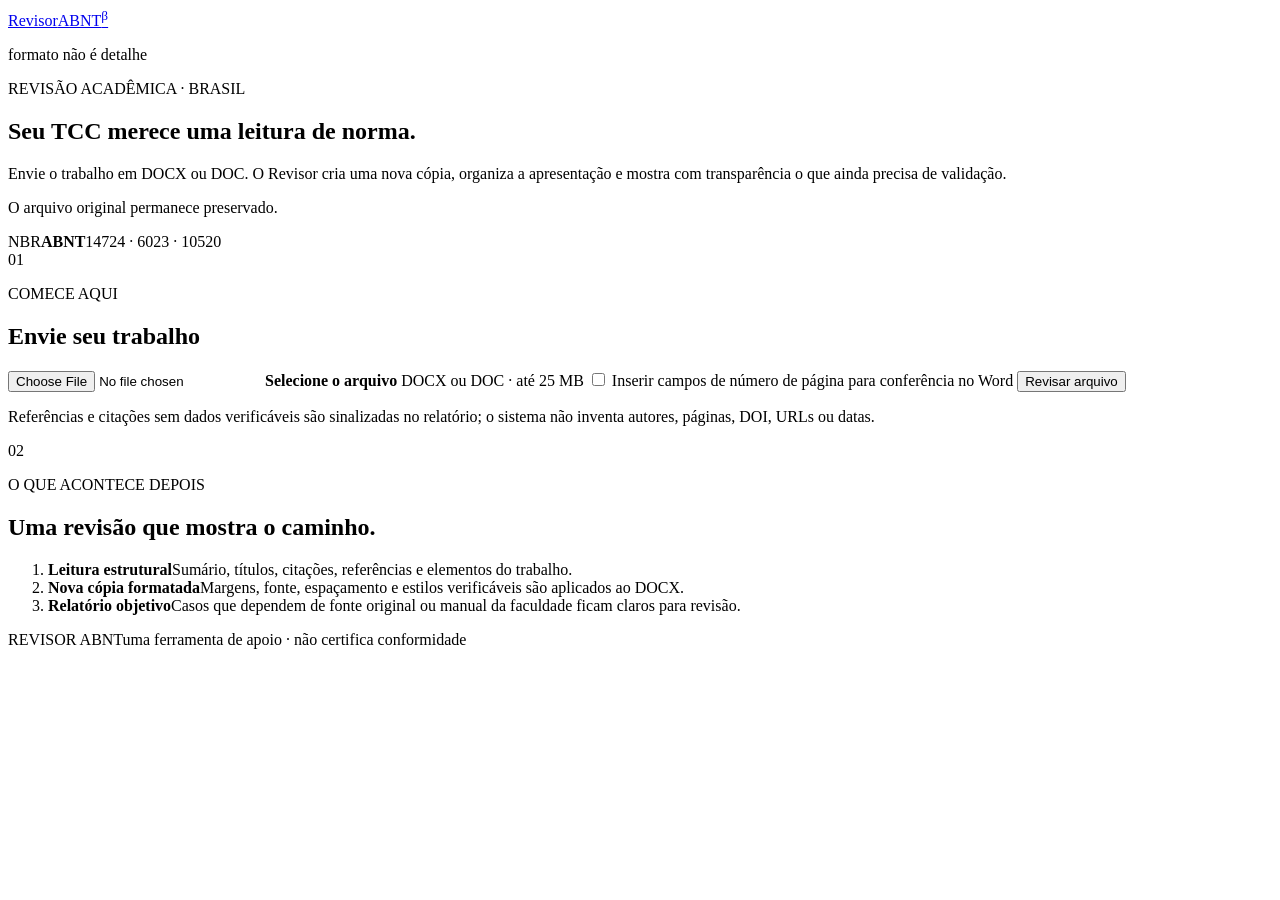
==== app/static/index.html @ 3ada4b93 "feat: adiciona MVP web de revisão ABNT" ====
<!doctype html>
<html lang="pt-BR">
  <head>
    <meta charset="utf-8" />
    <meta name="viewport" content="width=device-width, initial-scale=1" />
    <title>Revisor ABNT</title>
    <link rel="stylesheet" href="/static/styles.css" />
  </head>
  <body>
    <header class="site-header">
      <a class="brand" href="/" aria-label="Página inicial do Revisor ABNT"><span>Revisor</span>ABNT<sup>β</sup></a>
      <p>formato não é detalhe</p>
    </header>
    <main>
      <section class="hero" aria-labelledby="page-title">
        <div class="hero-copy">
          <p class="eyebrow">REVISÃO ACADÊMICA · BRASIL</p>
          <h1 id="page-title">Seu TCC merece uma leitura de norma.</h1>
          <p class="intro">Envie o trabalho em DOCX ou DOC. O Revisor cria uma nova cópia, organiza a apresentação e mostra com transparência o que ainda precisa de validação.</p>
          <p class="hero-note">O arquivo original permanece preservado.</p>
        </div>
        <div class="norm-wheel" aria-label="Normas verificadas: NBR 14724, 6023, 10520, 6028, 6027, 6024 e 6022">
          <span class="wheel-top">NBR</span><strong>ABNT</strong><span class="wheel-bottom">14724 · 6023 · 10520</span>
        </div>
      </section>

      <section class="upload-card" aria-labelledby="upload-title">
        <div class="section-number">01</div>
        <div class="upload-heading"><p class="eyebrow">COMECE AQUI</p><h2 id="upload-title">Envie seu trabalho</h2></div>
        <form id="revision-form">
          <label class="dropzone" for="document">
            <input id="document" name="document" type="file" accept=".doc,.docx" required />
            <strong id="file-name">Selecione o arquivo</strong>
            <span>DOCX ou DOC · até 25 MB</span>
          </label>
          <label class="option">
            <input name="insert_page_numbers" type="checkbox" />
            Inserir campos de número de página para conferência no Word
          </label>
          <button id="submit-button" type="submit">Revisar arquivo</button>
        </form>
        <p class="notice">Referências e citações sem dados verificáveis são sinalizadas no relatório; o sistema não inventa autores, páginas, DOI, URLs ou datas.</p>
      </section>

      <section id="result" class="result" hidden aria-live="polite"></section>

      <section class="scope" aria-labelledby="scope-title">
        <div class="section-number">02</div>
        <div><p class="eyebrow">O QUE ACONTECE DEPOIS</p><h2 id="scope-title">Uma revisão que mostra o caminho.</h2></div>
        <ol>
          <li><strong>Leitura estrutural</strong><span>Sumário, títulos, citações, referências e elementos do trabalho.</span></li>
          <li><strong>Nova cópia formatada</strong><span>Margens, fonte, espaçamento e estilos verificáveis são aplicados ao DOCX.</span></li>
          <li><strong>Relatório objetivo</strong><span>Casos que dependem de fonte original ou manual da faculdade ficam claros para revisão.</span></li>
        </ol>
      </section>
    </main>
    <footer><span>REVISOR ABNT</span><span>uma ferramenta de apoio · não certifica conformidade</span></footer>
    <script src="/static/app.js"></script>
  </body>
</html>
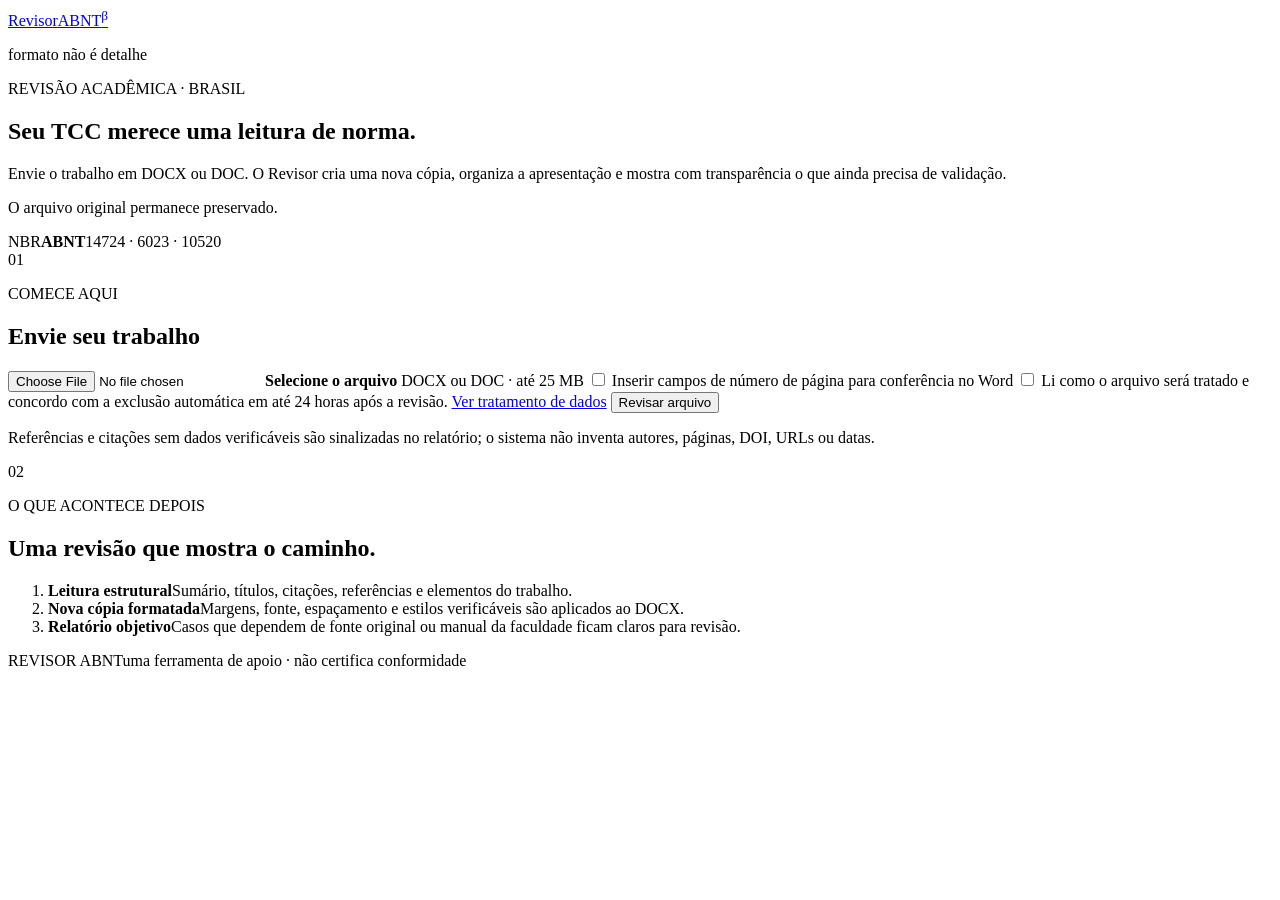
==== commit b9ee9388: "feat: prepara hospedagem HTTPS e retenção de arquivos" ====
--- a/app/static/index.html
+++ b/app/static/index.html
@@ -37,6 +37,11 @@
             <input name="insert_page_numbers" type="checkbox" />
             Inserir campos de número de página para conferência no Word
           </label>
+          <label class="option consent">
+            <input name="privacy_acknowledged" type="checkbox" required />
+            Li como o arquivo será tratado e concordo com a exclusão automática em até 24 horas após a revisão.
+            <a href="/privacidade">Ver tratamento de dados</a>
+          </label>
           <button id="submit-button" type="submit">Revisar arquivo</button>
         </form>
         <p class="notice">Referências e citações sem dados verificáveis são sinalizadas no relatório; o sistema não inventa autores, páginas, DOI, URLs ou datas.</p>
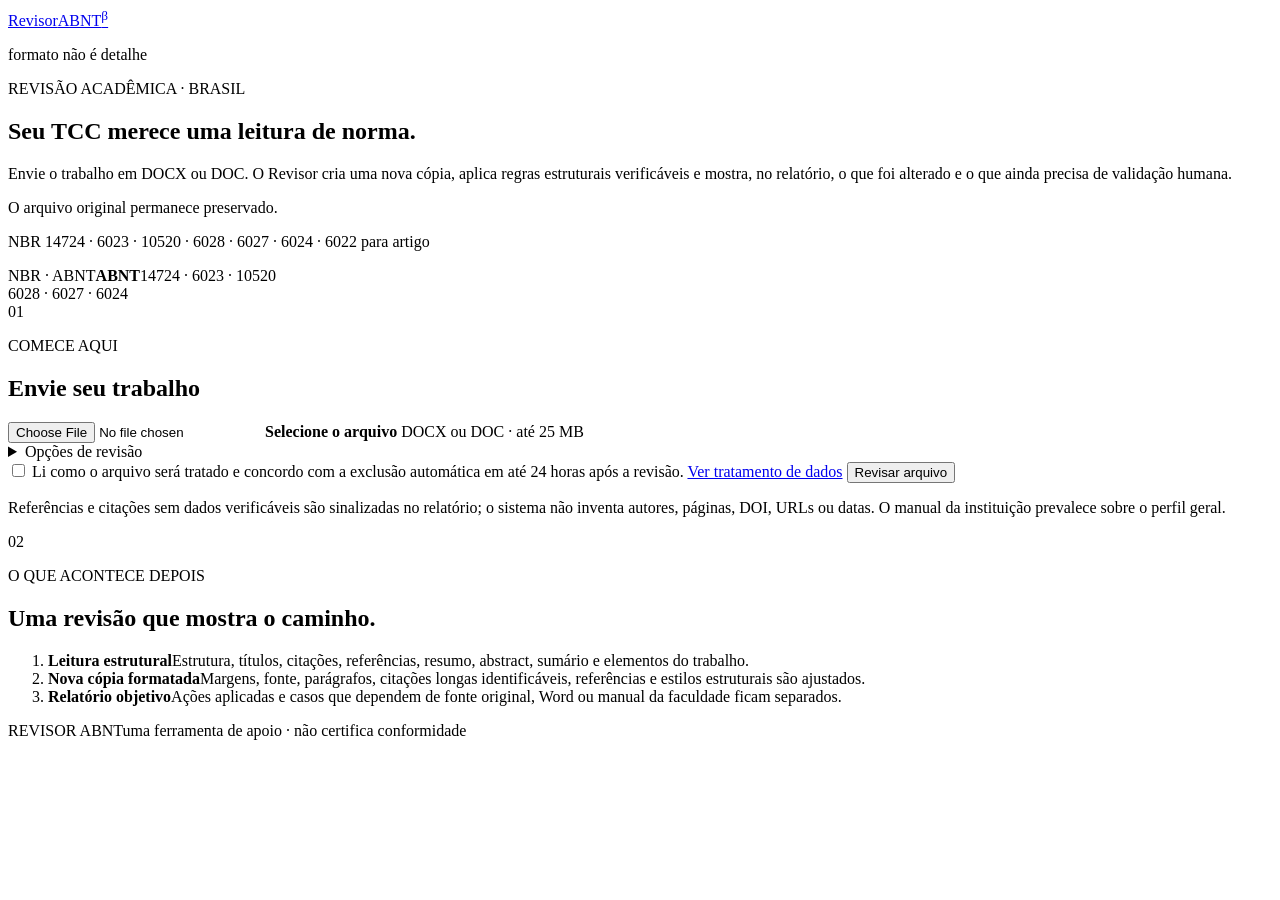
==== commit 8c95e056: "feat: implementa motor de revisão ABNT verificável" ====
--- a/app/static/index.html
+++ b/app/static/index.html
@@ -16,11 +16,12 @@
         <div class="hero-copy">
           <p class="eyebrow">REVISÃO ACADÊMICA · BRASIL</p>
           <h1 id="page-title">Seu TCC merece uma leitura de norma.</h1>
-          <p class="intro">Envie o trabalho em DOCX ou DOC. O Revisor cria uma nova cópia, organiza a apresentação e mostra com transparência o que ainda precisa de validação.</p>
+          <p class="intro">Envie o trabalho em DOCX ou DOC. O Revisor cria uma nova cópia, aplica regras estruturais verificáveis e mostra, no relatório, o que foi alterado e o que ainda precisa de validação humana.</p>
           <p class="hero-note">O arquivo original permanece preservado.</p>
+          <p class="norm-list" aria-label="Escopo de normas: NBR 14724, 6023, 10520, 6028, 6027, 6024 e, para artigos, NBR 6022">NBR 14724 · 6023 · 10520 · 6028 · 6027 · 6024 <span>· 6022 para artigo</span></p>
         </div>
         <div class="norm-wheel" aria-label="Normas verificadas: NBR 14724, 6023, 10520, 6028, 6027, 6024 e 6022">
-          <span class="wheel-top">NBR</span><strong>ABNT</strong><span class="wheel-bottom">14724 · 6023 · 10520</span>
+          <span class="wheel-top">NBR · ABNT</span><strong>ABNT</strong><span class="wheel-bottom">14724 · 6023 · 10520<br />6028 · 6027 · 6024</span>
         </div>
       </section>
 
@@ -33,10 +34,41 @@
             <strong id="file-name">Selecione o arquivo</strong>
             <span>DOCX ou DOC · até 25 MB</span>
           </label>
-          <label class="option">
-            <input name="insert_page_numbers" type="checkbox" />
-            Inserir campos de número de página para conferência no Word
-          </label>
+          <details class="review-options">
+            <summary>Opções de revisão</summary>
+            <div class="option-grid">
+              <label>Tipo de documento
+                <select name="document_type">
+                  <option value="tcc">TCC, monografia, dissertação ou tese</option>
+                  <option value="article">Artigo científico</option>
+                </select>
+              </label>
+              <label>Sistema de citação
+                <select name="citation_system">
+                  <option value="auto">Detectar automaticamente</option>
+                  <option value="author-date">Autor-data</option>
+                  <option value="numeric">Numérico</option>
+                </select>
+              </label>
+              <label>Fonte do texto
+                <select name="font">
+                  <option value="Times New Roman">Times New Roman</option>
+                  <option value="Arial">Arial</option>
+                </select>
+              </label>
+              <label>Sumário
+                <select name="toc_mode">
+                  <option value="audit">Preservar e auditar</option>
+                  <option value="insert-if-empty">Inserir campo automático se estiver vazio</option>
+                </select>
+              </label>
+            </div>
+            <label class="option">
+              <input name="order_references" type="checkbox" checked />
+              Ordenar referências somente quando o sistema autor-data for identificado e todas as entradas puderem ser lidas com segurança.
+            </label>
+            <p class="option-hint">A paginação é auditada. O sistema não insere número de página em todas as seções, pois isso pode numerar capa e elementos pré-textuais ou reiniciar a contagem.</p>
+          </details>
           <label class="option consent">
             <input name="privacy_acknowledged" type="checkbox" required />
             Li como o arquivo será tratado e concordo com a exclusão automática em até 24 horas após a revisão.
@@ -44,7 +76,7 @@
           </label>
           <button id="submit-button" type="submit">Revisar arquivo</button>
         </form>
-        <p class="notice">Referências e citações sem dados verificáveis são sinalizadas no relatório; o sistema não inventa autores, páginas, DOI, URLs ou datas.</p>
+        <p class="notice">Referências e citações sem dados verificáveis são sinalizadas no relatório; o sistema não inventa autores, páginas, DOI, URLs ou datas. O manual da instituição prevalece sobre o perfil geral.</p>
       </section>
 
       <section id="result" class="result" hidden aria-live="polite"></section>
@@ -53,9 +85,9 @@
         <div class="section-number">02</div>
         <div><p class="eyebrow">O QUE ACONTECE DEPOIS</p><h2 id="scope-title">Uma revisão que mostra o caminho.</h2></div>
         <ol>
-          <li><strong>Leitura estrutural</strong><span>Sumário, títulos, citações, referências e elementos do trabalho.</span></li>
-          <li><strong>Nova cópia formatada</strong><span>Margens, fonte, espaçamento e estilos verificáveis são aplicados ao DOCX.</span></li>
-          <li><strong>Relatório objetivo</strong><span>Casos que dependem de fonte original ou manual da faculdade ficam claros para revisão.</span></li>
+          <li><strong>Leitura estrutural</strong><span>Estrutura, títulos, citações, referências, resumo, abstract, sumário e elementos do trabalho.</span></li>
+          <li><strong>Nova cópia formatada</strong><span>Margens, fonte, parágrafos, citações longas identificáveis, referências e estilos estruturais são ajustados.</span></li>
+          <li><strong>Relatório objetivo</strong><span>Ações aplicadas e casos que dependem de fonte original, Word ou manual da faculdade ficam separados.</span></li>
         </ol>
       </section>
     </main>
